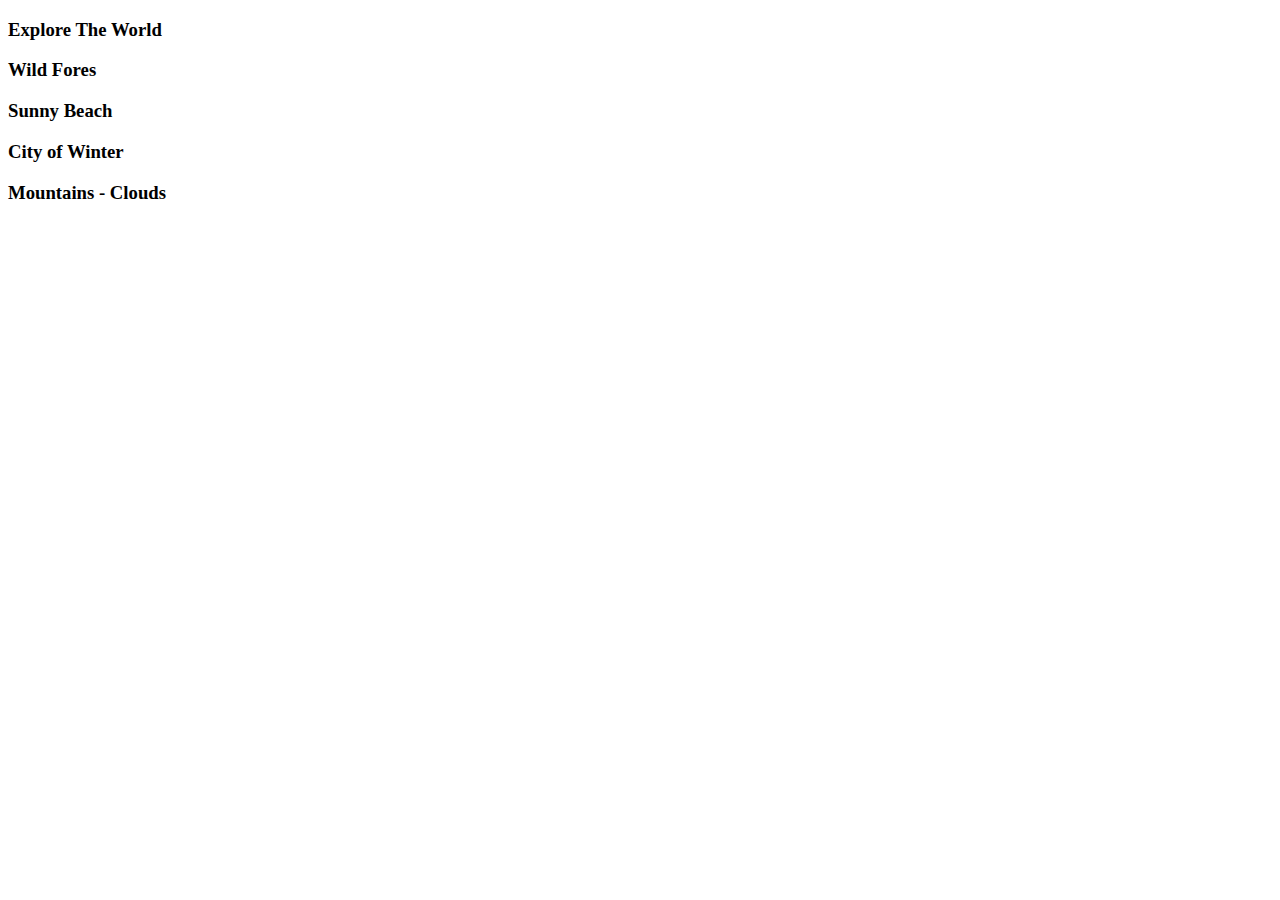
==== index.html @ b06c9125 "html with img url's" ====
<!DOCTYPE html>
<html lang="en">

<head>
    <meta charset="UTF-8">
    <meta http-equiv="X-UA-Compatible" content="IE=edge">
    <meta name="viewport" content="width=device-width, initial-scale=1.0">
    <title>Expanding Cards</title>
    <script src="script.js" defer></script>
</head>

<body>
    <div class="container">
        <div class="panel active"
            style="background-image: url('https://images.unsplash.com/photo-1558979158-65a1eaa08691?ixlib=rb-1.2.1&ixid=eyJhcHBfaWQiOjEyMDd9&auto=format&fit=crop&w=1350&q=80')">
            <h3>Explore The World</h3>
        </div>
        <div class="panel"
            style="background-image: url('https://images.unsplash.com/photo-1572276596237-5db2c3e16c5d?ixlib=rb-1.2.1&ixid=eyJhcHBfaWQiOjEyMDd9&auto=format&fit=crop&w=1350&q=80')">
            <h3>Wild Fores</h3>
        </div>
        <div class="panel"
            style="background-image: url('https://images.unsplash.com/photo-1507525428034-b723cf961d3e?ixlib=rb-1.2.1&ixid=eyJhcHBfaWQiOjEyMDd9&auto=format&fit=crop&w=1353&q=80')">
            <h3>Sunny Beach</h3>
        </div>
        <div class="panel"
            style="background-image: url('https://images.unsplash.com/photo-1551009175-8a68da93d5f9?ixlib=rb-1.2.1&ixid=eyJhcHBfaWQiOjEyMDd9&auto=format&fit=crop&w=1351&q=80')">
            <h3>City of Winter</h3>
        </div>
        <div class="panel"
            style="background-image: url('https://images.unsplash.com/photo-1549880338-65ddcdfd017b?ixlib=rb-1.2.1&ixid=eyJhcHBfaWQiOjEyMDd9&auto=format&fit=crop&w=1350&q=80')">
            <h3>Mountains - Clouds</h3>
        </div>
    </div>
</body>

</html>
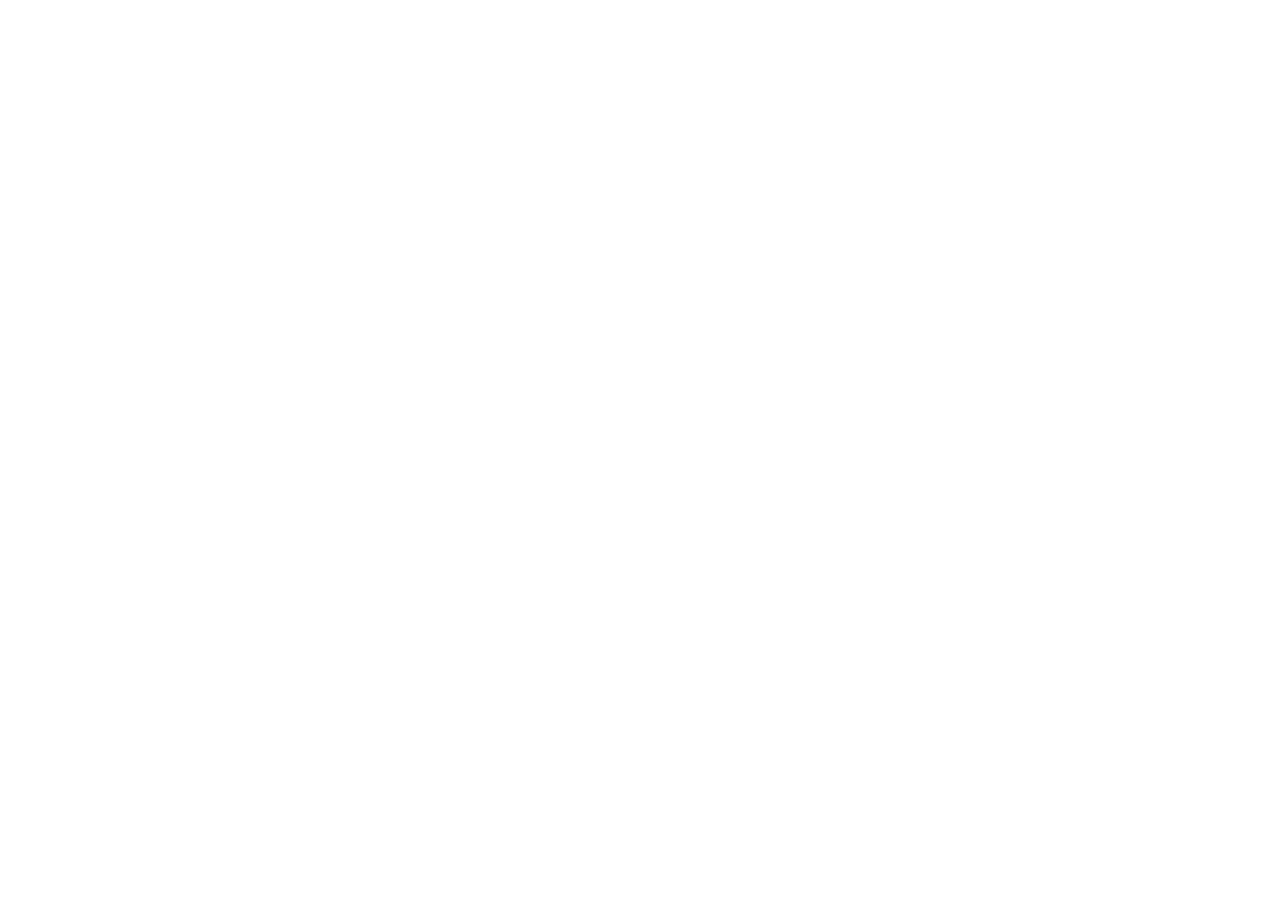
==== commit fd27d082: "done.." ====
--- a/index.html
+++ b/index.html
@@ -6,6 +6,7 @@
     <meta http-equiv="X-UA-Compatible" content="IE=edge">
     <meta name="viewport" content="width=device-width, initial-scale=1.0">
     <title>Expanding Cards</title>
+    <link rel="stylesheet" href="style.css">
     <script src="script.js" defer></script>
 </head>
 
--- a/style.css
+++ b/style.css
@@ -0,0 +1,61 @@
+* {
+    box-sizing: border-box;
+}
+
+body {
+    display: flex;
+    align-items: center;
+    justify-content: center;
+    height: 100vh;
+    overflow: hidden;
+    margin: 0;
+}
+
+.container {
+    display: flex;
+    width: 90vw;
+}
+
+.panel {
+    background-size: auto 100%;
+    /* background-size: cover; */
+    background-position: center;
+    background-repeat: no-repeat;
+    height: 80vh;
+    border-radius: 50px;
+    color: #fff;
+    cursor: pointer;
+    flex: 0.5;
+    margin: 10px;
+    position: relative;
+    transition: flex 0.7s ease-in;
+}
+
+.panel h3 {
+    font-size: 24px;
+    position: absolute;
+    bottom: 20px;
+    left: 20px;
+    margin: 0;
+    opacity: 0;
+}
+
+.panel.active {
+    flex: 5;
+}
+
+.panel.active h3 {
+    opacity: 1;
+    transition: opacity 0.3s ease-in 0.4s;
+}
+
+@media (max-width: 480px) {
+    .container {
+        width: 100vw;
+    }
+
+    .panel:nth-last-of-type(4),
+    .panel:nth-last-of-type(4) {
+        display: none;
+    }
+}